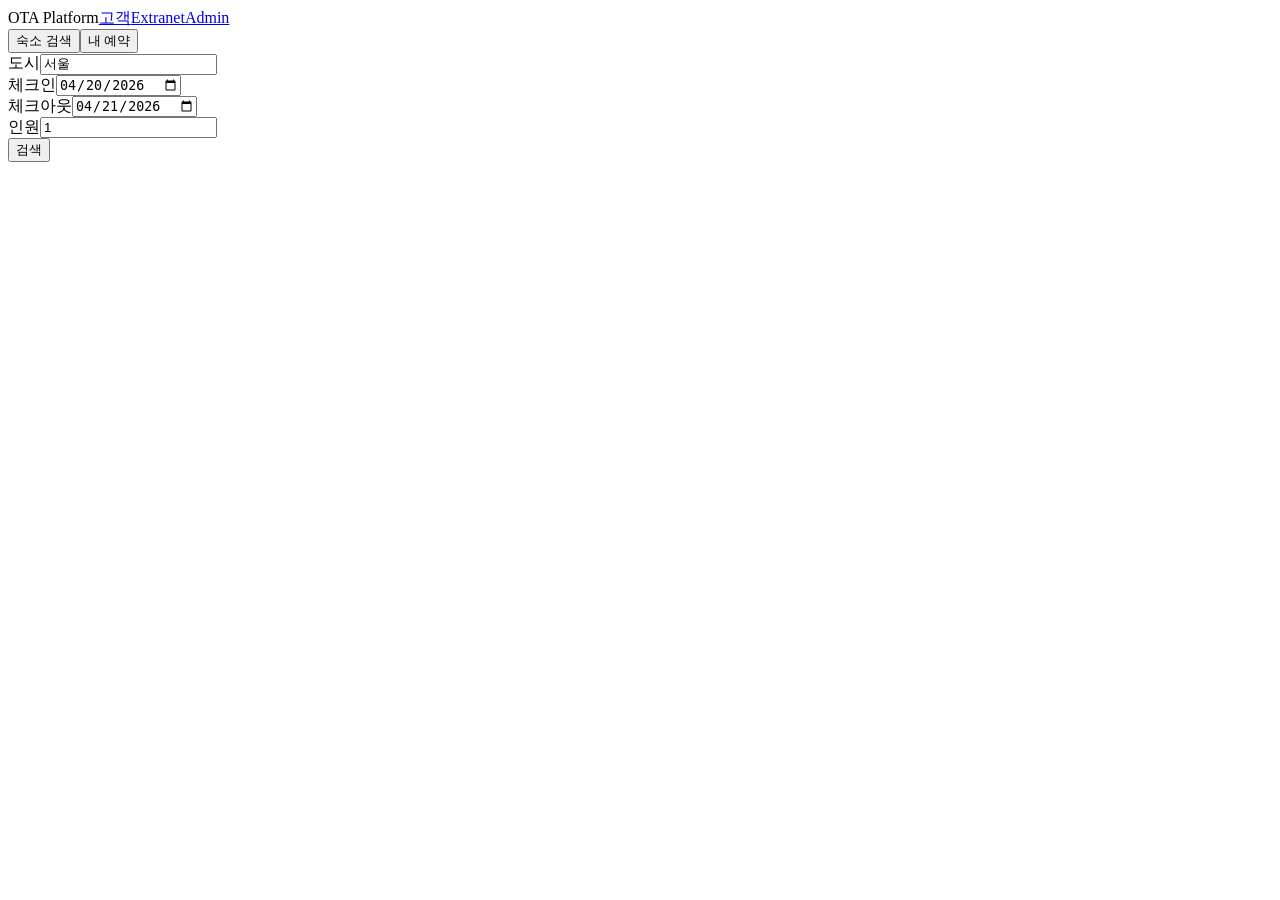
==== src/main/resources/static/index.html @ 0f02d7e9 "feat: Next.js 프론트엔드 빌드 결과물 포함 및 빌드 스크립트 추가 - build-frontend.sh: 프론트 정적 빌드 후 static/ 폴더 자동 복사 - http:" ====
<!DOCTYPE html><html lang="ko"><head><meta charSet="utf-8"/><meta name="viewport" content="width=device-width, initial-scale=1"/><link rel="stylesheet" href="/_next/static/css/1454c76397f75efc.css" data-precedence="next"/><link rel="preload" as="script" fetchPriority="low" href="/_next/static/chunks/webpack-879f858537244e02.js"/><script src="/_next/static/chunks/fd9d1056-23bdddb1df3a91c8.js" async=""></script><script src="/_next/static/chunks/23-22150efcb48ec63b.js" async=""></script><script src="/_next/static/chunks/main-app-313712d04e8c8ef4.js" async=""></script><script src="/_next/static/chunks/app/page-c0857852b781973d.js" async=""></script><script src="/_next/static/chunks/231-dc8dfe3f0f53208a.js" async=""></script><script src="/_next/static/chunks/app/layout-a020b6f7c2d86af3.js" async=""></script><title>OTA Platform</title><script src="/_next/static/chunks/polyfills-78c92fac7aa8fdd8.js" noModule=""></script></head><body class="bg-gray-50 min-h-screen flex flex-col"><nav class="bg-blue-700 text-white px-6 py-3 flex gap-6 items-center shadow"><span class="font-bold text-lg tracking-tight">OTA Platform</span><a class="hover:underline text-sm" href="/">고객</a><a class="hover:underline text-sm" href="/extranet/">Extranet</a><a class="hover:underline text-sm" href="/admin/">Admin</a></nav><main class="max-w-5xl mx-auto p-6 flex-1 w-full"><div><div class="flex gap-4 mb-6 border-b"><button class="pb-2 px-1 text-sm font-medium border-b-2 border-blue-600 text-blue-600">숙소 검색</button><button class="pb-2 px-1 text-sm font-medium text-gray-500">내 예약</button></div><div><div class="bg-white rounded-xl shadow p-5 mb-6"><div class="grid grid-cols-2 md:grid-cols-4 gap-3"><div><label class="text-xs text-gray-500 mb-1 block">도시</label><input class="border rounded px-3 py-2 w-full text-sm" placeholder="서울" value="서울"/></div><div><label class="text-xs text-gray-500 mb-1 block">체크인</label><input type="date" class="border rounded px-3 py-2 w-full text-sm" value="2026-04-20"/></div><div><label class="text-xs text-gray-500 mb-1 block">체크아웃</label><input type="date" class="border rounded px-3 py-2 w-full text-sm" value="2026-04-21"/></div><div><label class="text-xs text-gray-500 mb-1 block">인원</label><input type="number" min="1" class="border rounded px-3 py-2 w-full text-sm" value="1"/></div></div><button class="mt-3 bg-blue-600 text-white px-5 py-2 rounded text-sm hover:bg-blue-700 disabled:opacity-50">검색</button></div></div></div></main><script src="/_next/static/chunks/webpack-879f858537244e02.js" async=""></script><script>(self.__next_f=self.__next_f||[]).push([0]);self.__next_f.push([2,null])</script><script>self.__next_f.push([1,"1:HL[\"/_next/static/css/1454c76397f75efc.css\",\"style\"]\n"])</script><script>self.__next_f.push([1,"2:I[5751,[],\"\"]\n4:I[6513,[],\"ClientPageRoot\"]\n5:I[8212,[\"931\",\"static/chunks/app/page-c0857852b781973d.js\"],\"default\"]\n6:I[231,[\"231\",\"static/chunks/231-dc8dfe3f0f53208a.js\",\"185\",\"static/chunks/app/layout-a020b6f7c2d86af3.js\"],\"\"]\n7:I[9275,[],\"\"]\n8:I[1343,[],\"\"]\n9:I[8167,[\"231\",\"static/chunks/231-dc8dfe3f0f53208a.js\",\"185\",\"static/chunks/app/layout-a020b6f7c2d86af3.js\"],\"default\"]\nb:I[6130,[],\"\"]\nc:[]\n"])</script><script>self.__next_f.push([1,"0:[[[\"$\",\"link\",\"0\",{\"rel\":\"stylesheet\",\"href\":\"/_next/static/css/1454c76397f75efc.css\",\"precedence\":\"next\",\"crossOrigin\":\"$undefined\"}]],[\"$\",\"$L2\",null,{\"buildId\":\"OeJXTzElG0K2clGFBiF4f\",\"assetPrefix\":\"\",\"initialCanonicalUrl\":\"/\",\"initialTree\":[\"\",{\"children\":[\"__PAGE__\",{}]},\"$undefined\",\"$undefined\",true],\"initialSeedData\":[\"\",{\"children\":[\"__PAGE__\",{},[[\"$L3\",[\"$\",\"$L4\",null,{\"props\":{\"params\":{},\"searchParams\":{}},\"Component\":\"$5\"}]],null],null]},[[\"$\",\"html\",null,{\"lang\":\"ko\",\"children\":[\"$\",\"body\",null,{\"className\":\"bg-gray-50 min-h-screen flex flex-col\",\"children\":[[\"$\",\"nav\",null,{\"className\":\"bg-blue-700 text-white px-6 py-3 flex gap-6 items-center shadow\",\"children\":[[\"$\",\"span\",null,{\"className\":\"font-bold text-lg tracking-tight\",\"children\":\"OTA Platform\"}],[\"$\",\"$L6\",null,{\"href\":\"/\",\"className\":\"hover:underline text-sm\",\"children\":\"고객\"}],[\"$\",\"$L6\",null,{\"href\":\"/extranet\",\"className\":\"hover:underline text-sm\",\"children\":\"Extranet\"}],[\"$\",\"$L6\",null,{\"href\":\"/admin\",\"className\":\"hover:underline text-sm\",\"children\":\"Admin\"}]]}],[\"$\",\"main\",null,{\"className\":\"max-w-5xl mx-auto p-6 flex-1 w-full\",\"children\":[\"$\",\"$L7\",null,{\"parallelRouterKey\":\"children\",\"segmentPath\":[\"children\"],\"error\":\"$undefined\",\"errorStyles\":\"$undefined\",\"errorScripts\":\"$undefined\",\"template\":[\"$\",\"$L8\",null,{}],\"templateStyles\":\"$undefined\",\"templateScripts\":\"$undefined\",\"notFound\":[[\"$\",\"title\",null,{\"children\":\"404: This page could not be found.\"}],[\"$\",\"div\",null,{\"style\":{\"fontFamily\":\"system-ui,\\\"Segoe UI\\\",Roboto,Helvetica,Arial,sans-serif,\\\"Apple Color Emoji\\\",\\\"Segoe UI Emoji\\\"\",\"height\":\"100vh\",\"textAlign\":\"center\",\"display\":\"flex\",\"flexDirection\":\"column\",\"alignItems\":\"center\",\"justifyContent\":\"center\"},\"children\":[\"$\",\"div\",null,{\"children\":[[\"$\",\"style\",null,{\"dangerouslySetInnerHTML\":{\"__html\":\"body{color:#000;background:#fff;margin:0}.next-error-h1{border-right:1px solid rgba(0,0,0,.3)}@media (prefers-color-scheme:dark){body{color:#fff;background:#000}.next-error-h1{border-right:1px solid rgba(255,255,255,.3)}}\"}}],[\"$\",\"h1\",null,{\"className\":\"next-error-h1\",\"style\":{\"display\":\"inline-block\",\"margin\":\"0 20px 0 0\",\"padding\":\"0 23px 0 0\",\"fontSize\":24,\"fontWeight\":500,\"verticalAlign\":\"top\",\"lineHeight\":\"49px\"},\"children\":\"404\"}],[\"$\",\"div\",null,{\"style\":{\"display\":\"inline-block\"},\"children\":[\"$\",\"h2\",null,{\"style\":{\"fontSize\":14,\"fontWeight\":400,\"lineHeight\":\"49px\",\"margin\":0},\"children\":\"This page could not be found.\"}]}]]}]}]],\"notFoundStyles\":[],\"styles\":null}]}],[\"$\",\"$L9\",null,{}]]}]}],null],null],\"couldBeIntercepted\":false,\"initialHead\":[false,\"$La\"],\"globalErrorComponent\":\"$b\",\"missingSlots\":\"$Wc\"}]]\n"])</script><script>self.__next_f.push([1,"a:[[\"$\",\"meta\",\"0\",{\"name\":\"viewport\",\"content\":\"width=device-width, initial-scale=1\"}],[\"$\",\"meta\",\"1\",{\"charSet\":\"utf-8\"}],[\"$\",\"title\",\"2\",{\"children\":\"OTA Platform\"}]]\n3:null\n"])</script></body></html>
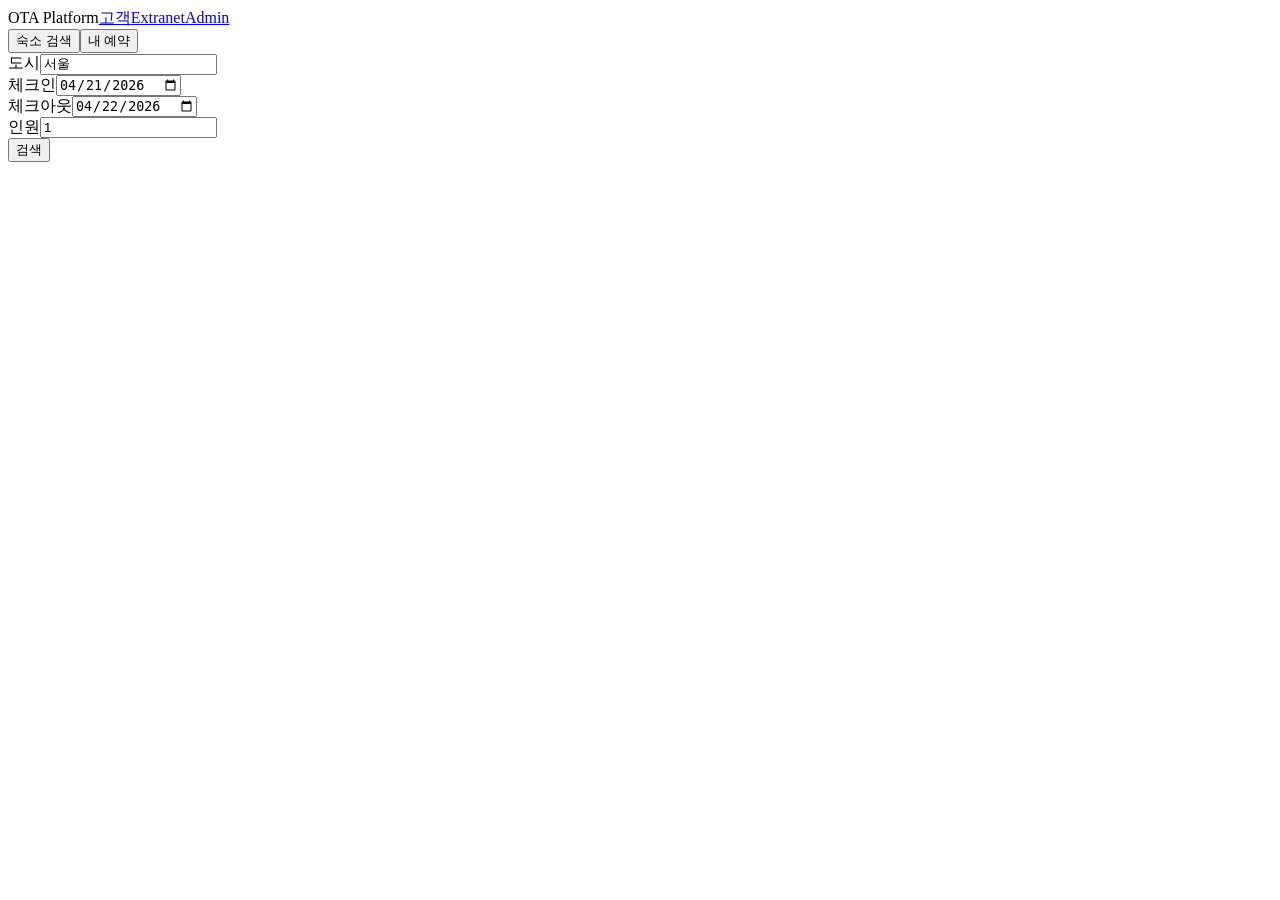
==== commit fe4b112f: "feat: 파트너 승인 기능 추가" ====
--- a/src/main/resources/static/index.html
+++ b/src/main/resources/static/index.html
@@ -1 +1 @@
-<!DOCTYPE html><html lang="ko"><head><meta charSet="utf-8"/><meta name="viewport" content="width=device-width, initial-scale=1"/><link rel="stylesheet" href="/_next/static/css/1454c76397f75efc.css" data-precedence="next"/><link rel="preload" as="script" fetchPriority="low" href="/_next/static/chunks/webpack-879f858537244e02.js"/><script src="/_next/static/chunks/fd9d1056-23bdddb1df3a91c8.js" async=""></script><script src="/_next/static/chunks/23-22150efcb48ec63b.js" async=""></script><script src="/_next/static/chunks/main-app-313712d04e8c8ef4.js" async=""></script><script src="/_next/static/chunks/app/page-c0857852b781973d.js" async=""></script><script src="/_next/static/chunks/231-dc8dfe3f0f53208a.js" async=""></script><script src="/_next/static/chunks/app/layout-a020b6f7c2d86af3.js" async=""></script><title>OTA Platform</title><script src="/_next/static/chunks/polyfills-78c92fac7aa8fdd8.js" noModule=""></script></head><body class="bg-gray-50 min-h-screen flex flex-col"><nav class="bg-blue-700 text-white px-6 py-3 flex gap-6 items-center shadow"><span class="font-bold text-lg tracking-tight">OTA Platform</span><a class="hover:underline text-sm" href="/">고객</a><a class="hover:underline text-sm" href="/extranet/">Extranet</a><a class="hover:underline text-sm" href="/admin/">Admin</a></nav><main class="max-w-5xl mx-auto p-6 flex-1 w-full"><div><div class="flex gap-4 mb-6 border-b"><button class="pb-2 px-1 text-sm font-medium border-b-2 border-blue-600 text-blue-600">숙소 검색</button><button class="pb-2 px-1 text-sm font-medium text-gray-500">내 예약</button></div><div><div class="bg-white rounded-xl shadow p-5 mb-6"><div class="grid grid-cols-2 md:grid-cols-4 gap-3"><div><label class="text-xs text-gray-500 mb-1 block">도시</label><input class="border rounded px-3 py-2 w-full text-sm" placeholder="서울" value="서울"/></div><div><label class="text-xs text-gray-500 mb-1 block">체크인</label><input type="date" class="border rounded px-3 py-2 w-full text-sm" value="2026-04-20"/></div><div><label class="text-xs text-gray-500 mb-1 block">체크아웃</label><input type="date" class="border rounded px-3 py-2 w-full text-sm" value="2026-04-21"/></div><div><label class="text-xs text-gray-500 mb-1 block">인원</label><input type="number" min="1" class="border rounded px-3 py-2 w-full text-sm" value="1"/></div></div><button class="mt-3 bg-blue-600 text-white px-5 py-2 rounded text-sm hover:bg-blue-700 disabled:opacity-50">검색</button></div></div></div></main><script src="/_next/static/chunks/webpack-879f858537244e02.js" async=""></script><script>(self.__next_f=self.__next_f||[]).push([0]);self.__next_f.push([2,null])</script><script>self.__next_f.push([1,"1:HL[\"/_next/static/css/1454c76397f75efc.css\",\"style\"]\n"])</script><script>self.__next_f.push([1,"2:I[5751,[],\"\"]\n4:I[6513,[],\"ClientPageRoot\"]\n5:I[8212,[\"931\",\"static/chunks/app/page-c0857852b781973d.js\"],\"default\"]\n6:I[231,[\"231\",\"static/chunks/231-dc8dfe3f0f53208a.js\",\"185\",\"static/chunks/app/layout-a020b6f7c2d86af3.js\"],\"\"]\n7:I[9275,[],\"\"]\n8:I[1343,[],\"\"]\n9:I[8167,[\"231\",\"static/chunks/231-dc8dfe3f0f53208a.js\",\"185\",\"static/chunks/app/layout-a020b6f7c2d86af3.js\"],\"default\"]\nb:I[6130,[],\"\"]\nc:[]\n"])</script><script>self.__next_f.push([1,"0:[[[\"$\",\"link\",\"0\",{\"rel\":\"stylesheet\",\"href\":\"/_next/static/css/1454c76397f75efc.css\",\"precedence\":\"next\",\"crossOrigin\":\"$undefined\"}]],[\"$\",\"$L2\",null,{\"buildId\":\"OeJXTzElG0K2clGFBiF4f\",\"assetPrefix\":\"\",\"initialCanonicalUrl\":\"/\",\"initialTree\":[\"\",{\"children\":[\"__PAGE__\",{}]},\"$undefined\",\"$undefined\",true],\"initialSeedData\":[\"\",{\"children\":[\"__PAGE__\",{},[[\"$L3\",[\"$\",\"$L4\",null,{\"props\":{\"params\":{},\"searchParams\":{}},\"Component\":\"$5\"}]],null],null]},[[\"$\",\"html\",null,{\"lang\":\"ko\",\"children\":[\"$\",\"body\",null,{\"className\":\"bg-gray-50 min-h-screen flex flex-col\",\"children\":[[\"$\",\"nav\",null,{\"className\":\"bg-blue-700 text-white px-6 py-3 flex gap-6 items-center shadow\",\"children\":[[\"$\",\"span\",null,{\"className\":\"font-bold text-lg tracking-tight\",\"children\":\"OTA Platform\"}],[\"$\",\"$L6\",null,{\"href\":\"/\",\"className\":\"hover:underline text-sm\",\"children\":\"고객\"}],[\"$\",\"$L6\",null,{\"href\":\"/extranet\",\"className\":\"hover:underline text-sm\",\"children\":\"Extranet\"}],[\"$\",\"$L6\",null,{\"href\":\"/admin\",\"className\":\"hover:underline text-sm\",\"children\":\"Admin\"}]]}],[\"$\",\"main\",null,{\"className\":\"max-w-5xl mx-auto p-6 flex-1 w-full\",\"children\":[\"$\",\"$L7\",null,{\"parallelRouterKey\":\"children\",\"segmentPath\":[\"children\"],\"error\":\"$undefined\",\"errorStyles\":\"$undefined\",\"errorScripts\":\"$undefined\",\"template\":[\"$\",\"$L8\",null,{}],\"templateStyles\":\"$undefined\",\"templateScripts\":\"$undefined\",\"notFound\":[[\"$\",\"title\",null,{\"children\":\"404: This page could not be found.\"}],[\"$\",\"div\",null,{\"style\":{\"fontFamily\":\"system-ui,\\\"Segoe UI\\\",Roboto,Helvetica,Arial,sans-serif,\\\"Apple Color Emoji\\\",\\\"Segoe UI Emoji\\\"\",\"height\":\"100vh\",\"textAlign\":\"center\",\"display\":\"flex\",\"flexDirection\":\"column\",\"alignItems\":\"center\",\"justifyContent\":\"center\"},\"children\":[\"$\",\"div\",null,{\"children\":[[\"$\",\"style\",null,{\"dangerouslySetInnerHTML\":{\"__html\":\"body{color:#000;background:#fff;margin:0}.next-error-h1{border-right:1px solid rgba(0,0,0,.3)}@media (prefers-color-scheme:dark){body{color:#fff;background:#000}.next-error-h1{border-right:1px solid rgba(255,255,255,.3)}}\"}}],[\"$\",\"h1\",null,{\"className\":\"next-error-h1\",\"style\":{\"display\":\"inline-block\",\"margin\":\"0 20px 0 0\",\"padding\":\"0 23px 0 0\",\"fontSize\":24,\"fontWeight\":500,\"verticalAlign\":\"top\",\"lineHeight\":\"49px\"},\"children\":\"404\"}],[\"$\",\"div\",null,{\"style\":{\"display\":\"inline-block\"},\"children\":[\"$\",\"h2\",null,{\"style\":{\"fontSize\":14,\"fontWeight\":400,\"lineHeight\":\"49px\",\"margin\":0},\"children\":\"This page could not be found.\"}]}]]}]}]],\"notFoundStyles\":[],\"styles\":null}]}],[\"$\",\"$L9\",null,{}]]}]}],null],null],\"couldBeIntercepted\":false,\"initialHead\":[false,\"$La\"],\"globalErrorComponent\":\"$b\",\"missingSlots\":\"$Wc\"}]]\n"])</script><script>self.__next_f.push([1,"a:[[\"$\",\"meta\",\"0\",{\"name\":\"viewport\",\"content\":\"width=device-width, initial-scale=1\"}],[\"$\",\"meta\",\"1\",{\"charSet\":\"utf-8\"}],[\"$\",\"title\",\"2\",{\"children\":\"OTA Platform\"}]]\n3:null\n"])</script></body></html>+<!DOCTYPE html><html lang="ko"><head><meta charSet="utf-8"/><meta name="viewport" content="width=device-width, initial-scale=1"/><link rel="stylesheet" href="/_next/static/css/3f8a17d25267b40c.css" data-precedence="next"/><link rel="preload" as="script" fetchPriority="low" href="/_next/static/chunks/webpack-879f858537244e02.js"/><script src="/_next/static/chunks/fd9d1056-23bdddb1df3a91c8.js" async=""></script><script src="/_next/static/chunks/23-22150efcb48ec63b.js" async=""></script><script src="/_next/static/chunks/main-app-313712d04e8c8ef4.js" async=""></script><script src="/_next/static/chunks/app/page-693a052705e131ce.js" async=""></script><script src="/_next/static/chunks/231-dc8dfe3f0f53208a.js" async=""></script><script src="/_next/static/chunks/app/layout-03a6b07524721d75.js" async=""></script><title>OTA Platform</title><script src="/_next/static/chunks/polyfills-78c92fac7aa8fdd8.js" noModule=""></script></head><body class="bg-gray-50 min-h-screen flex flex-col"><nav class="bg-blue-700 text-white px-6 py-3 flex gap-6 items-center shadow"><span class="font-bold text-lg tracking-tight">OTA Platform</span><a class="hover:underline text-sm" href="/">고객</a><a class="hover:underline text-sm" href="/extranet/">Extranet</a><a class="hover:underline text-sm" href="/admin/">Admin</a></nav><main class="max-w-5xl mx-auto p-6 flex-1 w-full"><div><div class="flex gap-4 mb-6 border-b"><button class="pb-2 px-1 text-sm font-medium border-b-2 border-blue-600 text-blue-600">숙소 검색</button><button class="pb-2 px-1 text-sm font-medium text-gray-500">내 예약</button></div><div><div class="bg-white rounded-xl shadow p-5 mb-6"><div class="grid grid-cols-2 md:grid-cols-4 gap-3"><div><label class="text-xs text-gray-500 mb-1 block">도시</label><input class="border rounded px-3 py-2 w-full text-sm" placeholder="서울" value="서울"/></div><div><label class="text-xs text-gray-500 mb-1 block">체크인</label><input type="date" class="border rounded px-3 py-2 w-full text-sm" value="2026-04-21"/></div><div><label class="text-xs text-gray-500 mb-1 block">체크아웃</label><input type="date" class="border rounded px-3 py-2 w-full text-sm" value="2026-04-22"/></div><div><label class="text-xs text-gray-500 mb-1 block">인원</label><input type="number" min="1" class="border rounded px-3 py-2 w-full text-sm" value="1"/></div></div><button class="mt-3 bg-blue-600 text-white px-5 py-2 rounded text-sm hover:bg-blue-700 disabled:opacity-50">검색</button></div></div></div></main><script src="/_next/static/chunks/webpack-879f858537244e02.js" async=""></script><script>(self.__next_f=self.__next_f||[]).push([0]);self.__next_f.push([2,null])</script><script>self.__next_f.push([1,"1:HL[\"/_next/static/css/3f8a17d25267b40c.css\",\"style\"]\n"])</script><script>self.__next_f.push([1,"2:I[5751,[],\"\"]\n4:I[6513,[],\"ClientPageRoot\"]\n5:I[8212,[\"931\",\"static/chunks/app/page-693a052705e131ce.js\"],\"default\"]\n6:I[231,[\"231\",\"static/chunks/231-dc8dfe3f0f53208a.js\",\"185\",\"static/chunks/app/layout-03a6b07524721d75.js\"],\"\"]\n7:I[9275,[],\"\"]\n8:I[1343,[],\"\"]\n9:I[8167,[\"231\",\"static/chunks/231-dc8dfe3f0f53208a.js\",\"185\",\"static/chunks/app/layout-03a6b07524721d75.js\"],\"default\"]\nb:I[6130,[],\"\"]\nc:[]\n"])</script><script>self.__next_f.push([1,"0:[[[\"$\",\"link\",\"0\",{\"rel\":\"stylesheet\",\"href\":\"/_next/static/css/3f8a17d25267b40c.css\",\"precedence\":\"next\",\"crossOrigin\":\"$undefined\"}]],[\"$\",\"$L2\",null,{\"buildId\":\"wGQaG3yongmeDWDIbaX-G\",\"assetPrefix\":\"\",\"initialCanonicalUrl\":\"/\",\"initialTree\":[\"\",{\"children\":[\"__PAGE__\",{}]},\"$undefined\",\"$undefined\",true],\"initialSeedData\":[\"\",{\"children\":[\"__PAGE__\",{},[[\"$L3\",[\"$\",\"$L4\",null,{\"props\":{\"params\":{},\"searchParams\":{}},\"Component\":\"$5\"}]],null],null]},[[\"$\",\"html\",null,{\"lang\":\"ko\",\"children\":[\"$\",\"body\",null,{\"className\":\"bg-gray-50 min-h-screen flex flex-col\",\"children\":[[\"$\",\"nav\",null,{\"className\":\"bg-blue-700 text-white px-6 py-3 flex gap-6 items-center shadow\",\"children\":[[\"$\",\"span\",null,{\"className\":\"font-bold text-lg tracking-tight\",\"children\":\"OTA Platform\"}],[\"$\",\"$L6\",null,{\"href\":\"/\",\"className\":\"hover:underline text-sm\",\"children\":\"고객\"}],[\"$\",\"$L6\",null,{\"href\":\"/extranet\",\"className\":\"hover:underline text-sm\",\"children\":\"Extranet\"}],[\"$\",\"$L6\",null,{\"href\":\"/admin\",\"className\":\"hover:underline text-sm\",\"children\":\"Admin\"}]]}],[\"$\",\"main\",null,{\"className\":\"max-w-5xl mx-auto p-6 flex-1 w-full\",\"children\":[\"$\",\"$L7\",null,{\"parallelRouterKey\":\"children\",\"segmentPath\":[\"children\"],\"error\":\"$undefined\",\"errorStyles\":\"$undefined\",\"errorScripts\":\"$undefined\",\"template\":[\"$\",\"$L8\",null,{}],\"templateStyles\":\"$undefined\",\"templateScripts\":\"$undefined\",\"notFound\":[[\"$\",\"title\",null,{\"children\":\"404: This page could not be found.\"}],[\"$\",\"div\",null,{\"style\":{\"fontFamily\":\"system-ui,\\\"Segoe UI\\\",Roboto,Helvetica,Arial,sans-serif,\\\"Apple Color Emoji\\\",\\\"Segoe UI Emoji\\\"\",\"height\":\"100vh\",\"textAlign\":\"center\",\"display\":\"flex\",\"flexDirection\":\"column\",\"alignItems\":\"center\",\"justifyContent\":\"center\"},\"children\":[\"$\",\"div\",null,{\"children\":[[\"$\",\"style\",null,{\"dangerouslySetInnerHTML\":{\"__html\":\"body{color:#000;background:#fff;margin:0}.next-error-h1{border-right:1px solid rgba(0,0,0,.3)}@media (prefers-color-scheme:dark){body{color:#fff;background:#000}.next-error-h1{border-right:1px solid rgba(255,255,255,.3)}}\"}}],[\"$\",\"h1\",null,{\"className\":\"next-error-h1\",\"style\":{\"display\":\"inline-block\",\"margin\":\"0 20px 0 0\",\"padding\":\"0 23px 0 0\",\"fontSize\":24,\"fontWeight\":500,\"verticalAlign\":\"top\",\"lineHeight\":\"49px\"},\"children\":\"404\"}],[\"$\",\"div\",null,{\"style\":{\"display\":\"inline-block\"},\"children\":[\"$\",\"h2\",null,{\"style\":{\"fontSize\":14,\"fontWeight\":400,\"lineHeight\":\"49px\",\"margin\":0},\"children\":\"This page could not be found.\"}]}]]}]}]],\"notFoundStyles\":[],\"styles\":null}]}],[\"$\",\"$L9\",null,{}]]}]}],null],null],\"couldBeIntercepted\":false,\"initialHead\":[false,\"$La\"],\"globalErrorComponent\":\"$b\",\"missingSlots\":\"$Wc\"}]]\n"])</script><script>self.__next_f.push([1,"a:[[\"$\",\"meta\",\"0\",{\"name\":\"viewport\",\"content\":\"width=device-width, initial-scale=1\"}],[\"$\",\"meta\",\"1\",{\"charSet\":\"utf-8\"}],[\"$\",\"title\",\"2\",{\"children\":\"OTA Platform\"}]]\n3:null\n"])</script></body></html>
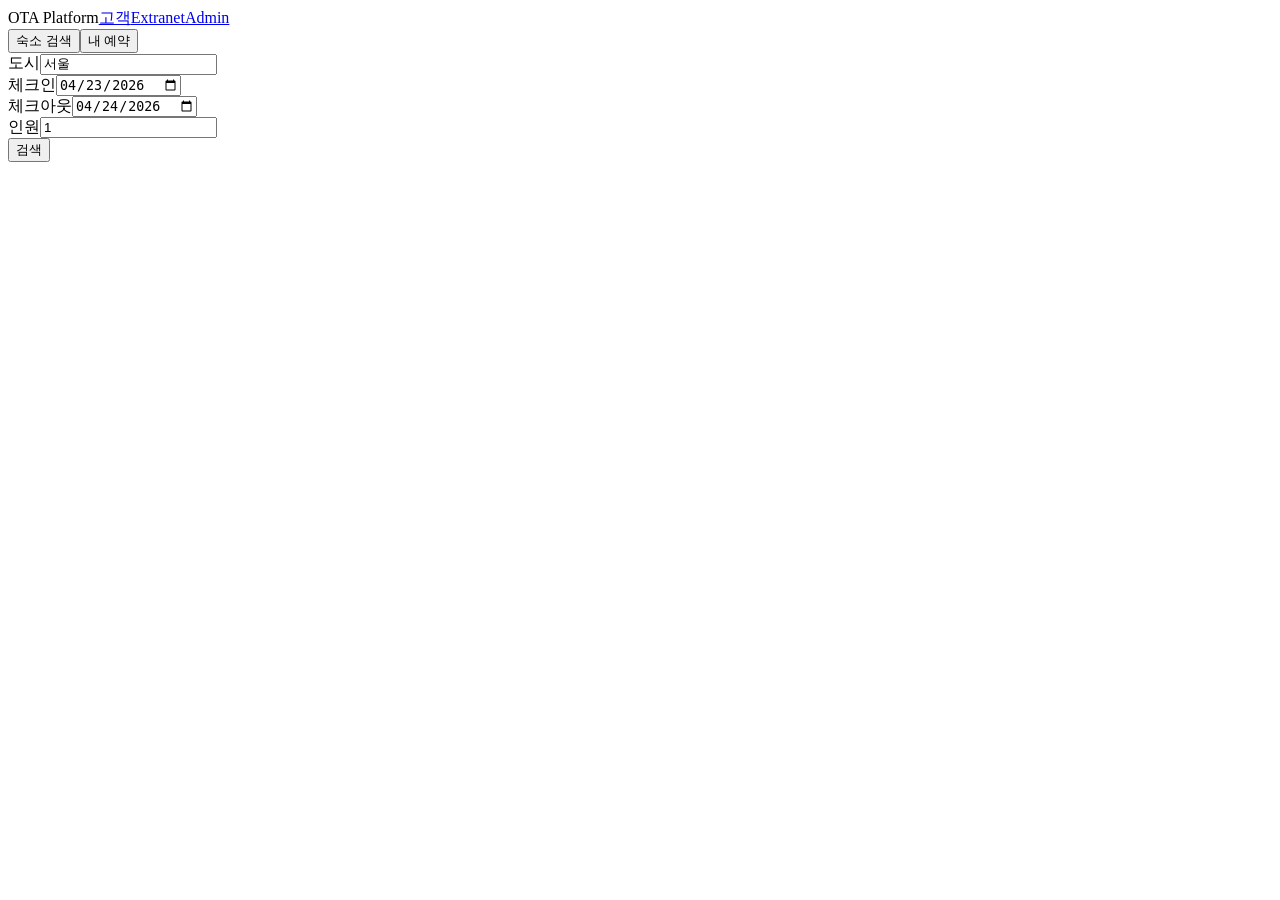
==== commit a5841242: "refactor: 프론트엔드 빌드 갱신 및 코드 정리" ====
--- a/src/main/resources/static/index.html
+++ b/src/main/resources/static/index.html
@@ -1 +1 @@
-<!DOCTYPE html><html lang="ko"><head><meta charSet="utf-8"/><meta name="viewport" content="width=device-width, initial-scale=1"/><link rel="stylesheet" href="/_next/static/css/3f8a17d25267b40c.css" data-precedence="next"/><link rel="preload" as="script" fetchPriority="low" href="/_next/static/chunks/webpack-879f858537244e02.js"/><script src="/_next/static/chunks/fd9d1056-23bdddb1df3a91c8.js" async=""></script><script src="/_next/static/chunks/23-22150efcb48ec63b.js" async=""></script><script src="/_next/static/chunks/main-app-313712d04e8c8ef4.js" async=""></script><script src="/_next/static/chunks/app/page-693a052705e131ce.js" async=""></script><script src="/_next/static/chunks/231-dc8dfe3f0f53208a.js" async=""></script><script src="/_next/static/chunks/app/layout-03a6b07524721d75.js" async=""></script><title>OTA Platform</title><script src="/_next/static/chunks/polyfills-78c92fac7aa8fdd8.js" noModule=""></script></head><body class="bg-gray-50 min-h-screen flex flex-col"><nav class="bg-blue-700 text-white px-6 py-3 flex gap-6 items-center shadow"><span class="font-bold text-lg tracking-tight">OTA Platform</span><a class="hover:underline text-sm" href="/">고객</a><a class="hover:underline text-sm" href="/extranet/">Extranet</a><a class="hover:underline text-sm" href="/admin/">Admin</a></nav><main class="max-w-5xl mx-auto p-6 flex-1 w-full"><div><div class="flex gap-4 mb-6 border-b"><button class="pb-2 px-1 text-sm font-medium border-b-2 border-blue-600 text-blue-600">숙소 검색</button><button class="pb-2 px-1 text-sm font-medium text-gray-500">내 예약</button></div><div><div class="bg-white rounded-xl shadow p-5 mb-6"><div class="grid grid-cols-2 md:grid-cols-4 gap-3"><div><label class="text-xs text-gray-500 mb-1 block">도시</label><input class="border rounded px-3 py-2 w-full text-sm" placeholder="서울" value="서울"/></div><div><label class="text-xs text-gray-500 mb-1 block">체크인</label><input type="date" class="border rounded px-3 py-2 w-full text-sm" value="2026-04-21"/></div><div><label class="text-xs text-gray-500 mb-1 block">체크아웃</label><input type="date" class="border rounded px-3 py-2 w-full text-sm" value="2026-04-22"/></div><div><label class="text-xs text-gray-500 mb-1 block">인원</label><input type="number" min="1" class="border rounded px-3 py-2 w-full text-sm" value="1"/></div></div><button class="mt-3 bg-blue-600 text-white px-5 py-2 rounded text-sm hover:bg-blue-700 disabled:opacity-50">검색</button></div></div></div></main><script src="/_next/static/chunks/webpack-879f858537244e02.js" async=""></script><script>(self.__next_f=self.__next_f||[]).push([0]);self.__next_f.push([2,null])</script><script>self.__next_f.push([1,"1:HL[\"/_next/static/css/3f8a17d25267b40c.css\",\"style\"]\n"])</script><script>self.__next_f.push([1,"2:I[5751,[],\"\"]\n4:I[6513,[],\"ClientPageRoot\"]\n5:I[8212,[\"931\",\"static/chunks/app/page-693a052705e131ce.js\"],\"default\"]\n6:I[231,[\"231\",\"static/chunks/231-dc8dfe3f0f53208a.js\",\"185\",\"static/chunks/app/layout-03a6b07524721d75.js\"],\"\"]\n7:I[9275,[],\"\"]\n8:I[1343,[],\"\"]\n9:I[8167,[\"231\",\"static/chunks/231-dc8dfe3f0f53208a.js\",\"185\",\"static/chunks/app/layout-03a6b07524721d75.js\"],\"default\"]\nb:I[6130,[],\"\"]\nc:[]\n"])</script><script>self.__next_f.push([1,"0:[[[\"$\",\"link\",\"0\",{\"rel\":\"stylesheet\",\"href\":\"/_next/static/css/3f8a17d25267b40c.css\",\"precedence\":\"next\",\"crossOrigin\":\"$undefined\"}]],[\"$\",\"$L2\",null,{\"buildId\":\"wGQaG3yongmeDWDIbaX-G\",\"assetPrefix\":\"\",\"initialCanonicalUrl\":\"/\",\"initialTree\":[\"\",{\"children\":[\"__PAGE__\",{}]},\"$undefined\",\"$undefined\",true],\"initialSeedData\":[\"\",{\"children\":[\"__PAGE__\",{},[[\"$L3\",[\"$\",\"$L4\",null,{\"props\":{\"params\":{},\"searchParams\":{}},\"Component\":\"$5\"}]],null],null]},[[\"$\",\"html\",null,{\"lang\":\"ko\",\"children\":[\"$\",\"body\",null,{\"className\":\"bg-gray-50 min-h-screen flex flex-col\",\"children\":[[\"$\",\"nav\",null,{\"className\":\"bg-blue-700 text-white px-6 py-3 flex gap-6 items-center shadow\",\"children\":[[\"$\",\"span\",null,{\"className\":\"font-bold text-lg tracking-tight\",\"children\":\"OTA Platform\"}],[\"$\",\"$L6\",null,{\"href\":\"/\",\"className\":\"hover:underline text-sm\",\"children\":\"고객\"}],[\"$\",\"$L6\",null,{\"href\":\"/extranet\",\"className\":\"hover:underline text-sm\",\"children\":\"Extranet\"}],[\"$\",\"$L6\",null,{\"href\":\"/admin\",\"className\":\"hover:underline text-sm\",\"children\":\"Admin\"}]]}],[\"$\",\"main\",null,{\"className\":\"max-w-5xl mx-auto p-6 flex-1 w-full\",\"children\":[\"$\",\"$L7\",null,{\"parallelRouterKey\":\"children\",\"segmentPath\":[\"children\"],\"error\":\"$undefined\",\"errorStyles\":\"$undefined\",\"errorScripts\":\"$undefined\",\"template\":[\"$\",\"$L8\",null,{}],\"templateStyles\":\"$undefined\",\"templateScripts\":\"$undefined\",\"notFound\":[[\"$\",\"title\",null,{\"children\":\"404: This page could not be found.\"}],[\"$\",\"div\",null,{\"style\":{\"fontFamily\":\"system-ui,\\\"Segoe UI\\\",Roboto,Helvetica,Arial,sans-serif,\\\"Apple Color Emoji\\\",\\\"Segoe UI Emoji\\\"\",\"height\":\"100vh\",\"textAlign\":\"center\",\"display\":\"flex\",\"flexDirection\":\"column\",\"alignItems\":\"center\",\"justifyContent\":\"center\"},\"children\":[\"$\",\"div\",null,{\"children\":[[\"$\",\"style\",null,{\"dangerouslySetInnerHTML\":{\"__html\":\"body{color:#000;background:#fff;margin:0}.next-error-h1{border-right:1px solid rgba(0,0,0,.3)}@media (prefers-color-scheme:dark){body{color:#fff;background:#000}.next-error-h1{border-right:1px solid rgba(255,255,255,.3)}}\"}}],[\"$\",\"h1\",null,{\"className\":\"next-error-h1\",\"style\":{\"display\":\"inline-block\",\"margin\":\"0 20px 0 0\",\"padding\":\"0 23px 0 0\",\"fontSize\":24,\"fontWeight\":500,\"verticalAlign\":\"top\",\"lineHeight\":\"49px\"},\"children\":\"404\"}],[\"$\",\"div\",null,{\"style\":{\"display\":\"inline-block\"},\"children\":[\"$\",\"h2\",null,{\"style\":{\"fontSize\":14,\"fontWeight\":400,\"lineHeight\":\"49px\",\"margin\":0},\"children\":\"This page could not be found.\"}]}]]}]}]],\"notFoundStyles\":[],\"styles\":null}]}],[\"$\",\"$L9\",null,{}]]}]}],null],null],\"couldBeIntercepted\":false,\"initialHead\":[false,\"$La\"],\"globalErrorComponent\":\"$b\",\"missingSlots\":\"$Wc\"}]]\n"])</script><script>self.__next_f.push([1,"a:[[\"$\",\"meta\",\"0\",{\"name\":\"viewport\",\"content\":\"width=device-width, initial-scale=1\"}],[\"$\",\"meta\",\"1\",{\"charSet\":\"utf-8\"}],[\"$\",\"title\",\"2\",{\"children\":\"OTA Platform\"}]]\n3:null\n"])</script></body></html>+<!DOCTYPE html><html lang="ko"><head><meta charSet="utf-8"/><meta name="viewport" content="width=device-width, initial-scale=1"/><link rel="stylesheet" href="/_next/static/css/354806c3eee2696b.css" data-precedence="next"/><link rel="preload" as="script" fetchPriority="low" href="/_next/static/chunks/webpack-1796d5ecd61cbd74.js"/><script src="/_next/static/chunks/fd9d1056-23bdddb1df3a91c8.js" async=""></script><script src="/_next/static/chunks/23-22150efcb48ec63b.js" async=""></script><script src="/_next/static/chunks/main-app-313712d04e8c8ef4.js" async=""></script><script src="/_next/static/chunks/app/page-693a052705e131ce.js" async=""></script><script src="/_next/static/chunks/291-8d0acfc33b278751.js" async=""></script><script src="/_next/static/chunks/app/layout-97323a2d4d45dc5d.js" async=""></script><title>OTA Platform</title><script src="/_next/static/chunks/polyfills-78c92fac7aa8fdd8.js" noModule=""></script></head><body class="bg-gray-50 min-h-screen flex flex-col"><nav class="bg-blue-700 text-white px-6 py-3 flex gap-4 items-center shadow"><span class="font-bold text-lg tracking-tight mr-2">OTA Platform</span><a class="text-sm px-3 py-1 rounded transition-colors bg-white text-blue-700 font-semibold" href="/">고객</a><a class="text-sm px-3 py-1 rounded transition-colors hover:underline text-white" href="/extranet/">Extranet</a><a class="text-sm px-3 py-1 rounded transition-colors hover:underline text-white" href="/admin/">Admin</a></nav><main class="max-w-5xl mx-auto p-6 flex-1 w-full"><div><div class="flex gap-4 mb-6 border-b"><button class="pb-2 px-1 text-sm font-medium border-b-2 border-blue-600 text-blue-600">숙소 검색</button><button class="pb-2 px-1 text-sm font-medium text-gray-500">내 예약</button></div><div><div class="bg-white rounded-xl shadow p-5 mb-6"><div class="grid grid-cols-2 md:grid-cols-4 gap-3"><div><label class="text-xs text-gray-500 mb-1 block">도시</label><input class="border rounded px-3 py-2 w-full text-sm" placeholder="서울" value="서울"/></div><div><label class="text-xs text-gray-500 mb-1 block">체크인</label><input type="date" class="border rounded px-3 py-2 w-full text-sm" value="2026-04-23"/></div><div><label class="text-xs text-gray-500 mb-1 block">체크아웃</label><input type="date" class="border rounded px-3 py-2 w-full text-sm" value="2026-04-24"/></div><div><label class="text-xs text-gray-500 mb-1 block">인원</label><input type="number" min="1" class="border rounded px-3 py-2 w-full text-sm" value="1"/></div></div><button class="mt-3 bg-blue-600 text-white px-5 py-2 rounded text-sm hover:bg-blue-700 disabled:opacity-50">검색</button></div></div></div></main><script src="/_next/static/chunks/webpack-1796d5ecd61cbd74.js" async=""></script><script>(self.__next_f=self.__next_f||[]).push([0]);self.__next_f.push([2,null])</script><script>self.__next_f.push([1,"1:HL[\"/_next/static/css/354806c3eee2696b.css\",\"style\"]\n"])</script><script>self.__next_f.push([1,"2:I[5751,[],\"\"]\n4:I[6513,[],\"ClientPageRoot\"]\n5:I[8212,[\"931\",\"static/chunks/app/page-693a052705e131ce.js\"],\"default\"]\n6:I[1088,[\"291\",\"static/chunks/291-8d0acfc33b278751.js\",\"185\",\"static/chunks/app/layout-97323a2d4d45dc5d.js\"],\"default\"]\n7:I[9275,[],\"\"]\n8:I[1343,[],\"\"]\n9:I[8167,[\"291\",\"static/chunks/291-8d0acfc33b278751.js\",\"185\",\"static/chunks/app/layout-97323a2d4d45dc5d.js\"],\"default\"]\nb:I[6130,[],\"\"]\nc:[]\n"])</script><script>self.__next_f.push([1,"0:[[[\"$\",\"link\",\"0\",{\"rel\":\"stylesheet\",\"href\":\"/_next/static/css/354806c3eee2696b.css\",\"precedence\":\"next\",\"crossOrigin\":\"$undefined\"}]],[\"$\",\"$L2\",null,{\"buildId\":\"in76wPJ-IQrd9I0k4agjq\",\"assetPrefix\":\"\",\"initialCanonicalUrl\":\"/\",\"initialTree\":[\"\",{\"children\":[\"__PAGE__\",{}]},\"$undefined\",\"$undefined\",true],\"initialSeedData\":[\"\",{\"children\":[\"__PAGE__\",{},[[\"$L3\",[\"$\",\"$L4\",null,{\"props\":{\"params\":{},\"searchParams\":{}},\"Component\":\"$5\"}]],null],null]},[[\"$\",\"html\",null,{\"lang\":\"ko\",\"children\":[\"$\",\"body\",null,{\"className\":\"bg-gray-50 min-h-screen flex flex-col\",\"children\":[[\"$\",\"nav\",null,{\"className\":\"bg-blue-700 text-white px-6 py-3 flex gap-4 items-center shadow\",\"children\":[[\"$\",\"span\",null,{\"className\":\"font-bold text-lg tracking-tight mr-2\",\"children\":\"OTA Platform\"}],[\"$\",\"$L6\",null,{}]]}],[\"$\",\"main\",null,{\"className\":\"max-w-5xl mx-auto p-6 flex-1 w-full\",\"children\":[\"$\",\"$L7\",null,{\"parallelRouterKey\":\"children\",\"segmentPath\":[\"children\"],\"error\":\"$undefined\",\"errorStyles\":\"$undefined\",\"errorScripts\":\"$undefined\",\"template\":[\"$\",\"$L8\",null,{}],\"templateStyles\":\"$undefined\",\"templateScripts\":\"$undefined\",\"notFound\":[[\"$\",\"title\",null,{\"children\":\"404: This page could not be found.\"}],[\"$\",\"div\",null,{\"style\":{\"fontFamily\":\"system-ui,\\\"Segoe UI\\\",Roboto,Helvetica,Arial,sans-serif,\\\"Apple Color Emoji\\\",\\\"Segoe UI Emoji\\\"\",\"height\":\"100vh\",\"textAlign\":\"center\",\"display\":\"flex\",\"flexDirection\":\"column\",\"alignItems\":\"center\",\"justifyContent\":\"center\"},\"children\":[\"$\",\"div\",null,{\"children\":[[\"$\",\"style\",null,{\"dangerouslySetInnerHTML\":{\"__html\":\"body{color:#000;background:#fff;margin:0}.next-error-h1{border-right:1px solid rgba(0,0,0,.3)}@media (prefers-color-scheme:dark){body{color:#fff;background:#000}.next-error-h1{border-right:1px solid rgba(255,255,255,.3)}}\"}}],[\"$\",\"h1\",null,{\"className\":\"next-error-h1\",\"style\":{\"display\":\"inline-block\",\"margin\":\"0 20px 0 0\",\"padding\":\"0 23px 0 0\",\"fontSize\":24,\"fontWeight\":500,\"verticalAlign\":\"top\",\"lineHeight\":\"49px\"},\"children\":\"404\"}],[\"$\",\"div\",null,{\"style\":{\"display\":\"inline-block\"},\"children\":[\"$\",\"h2\",null,{\"style\":{\"fontSize\":14,\"fontWeight\":400,\"lineHeight\":\"49px\",\"margin\":0},\"children\":\"This page could not be found.\"}]}]]}]}]],\"notFoundStyles\":[],\"styles\":null}]}],[\"$\",\"$L9\",null,{}]]}]}],null],null],\"couldBeIntercepted\":false,\"initialHead\":[false,\"$La\"],\"globalErrorComponent\":\"$b\",\"missingSlots\":\"$Wc\"}]]\n"])</script><script>self.__next_f.push([1,"a:[[\"$\",\"meta\",\"0\",{\"name\":\"viewport\",\"content\":\"width=device-width, initial-scale=1\"}],[\"$\",\"meta\",\"1\",{\"charSet\":\"utf-8\"}],[\"$\",\"title\",\"2\",{\"children\":\"OTA Platform\"}]]\n3:null\n"])</script></body></html>
